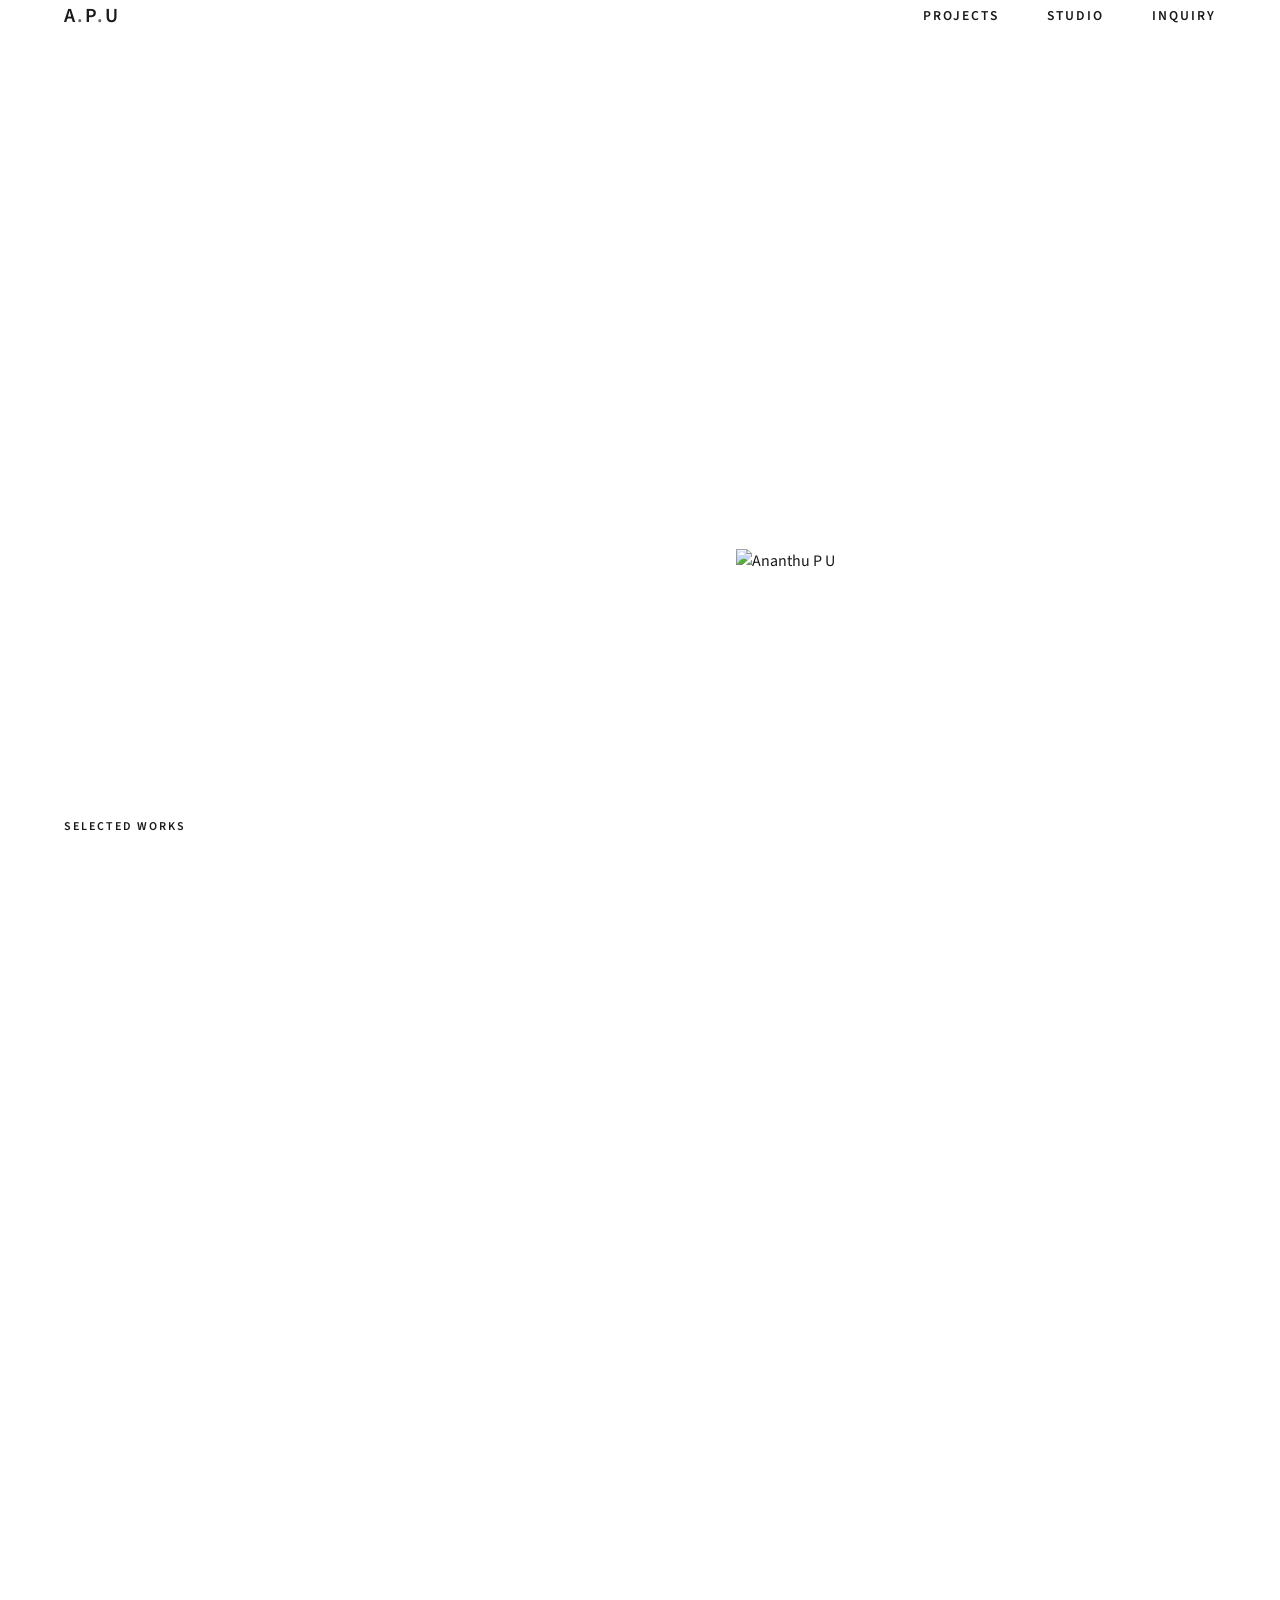
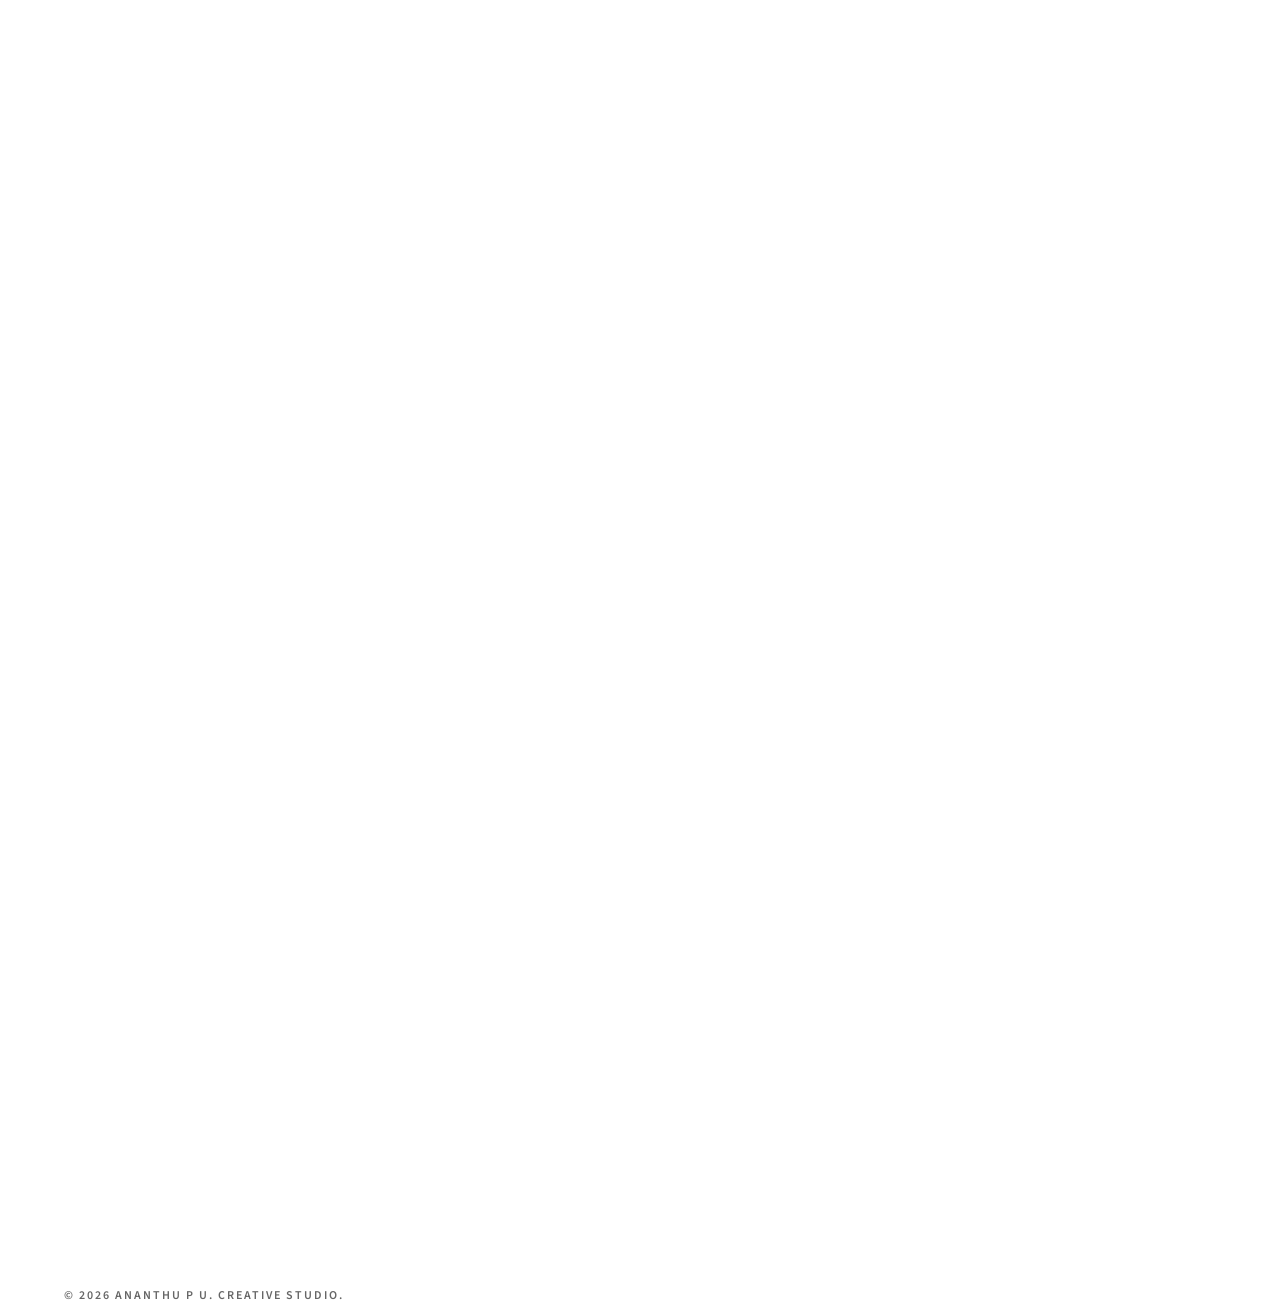
==== index_ananthu_final.html @ b5c191b0 "Initial commit - Ananthu Portfolio (Minimal Boutique)" ====
<!DOCTYPE html>
<html lang="en">
<head>
    <meta charset="UTF-8">
    <meta name="viewport" content="width=device-width, initial-scale=1.0">
    <title>Ananthu P U — Motion Designer</title>
    <!-- Fonts -->
    <link rel="preconnect" href="https://fonts.googleapis.com">
    <link rel="preconnect" href="https://fonts.gstatic.com" crossorigin>
    <link href="https://fonts.googleapis.com/css2?family=Playfair+Display:ital,wght@0,700;1,700&family=Source+Sans+3:wght@300;400;600&display=swap" rel="stylesheet">
    <link rel="stylesheet" href="style.css">
    <script src="https://unpkg.com/lucide@latest"></script>
</head>
<body>
    <nav class="container">
        <div class="logo">A<span>.</span>P<span>.</span>U</div>
        <ul class="nav-links">
            <li><a href="#work">Projects</a></li>
            <li><a href="#about">Studio</a></li>
            <li><a href="#contact">Inquiry</a></li>
        </ul>
    </nav>

    <main>
        <header class="hero-vFinal container">
            <div class="hero-content">
                <div class="reveal reveal-title">
                    <h1 class="magnetic-text">
                        <span class="split-txt"><span class="italic">Storytelling</span></span>
                        <span class="split-txt"><span>Through</span></span>
                        <br>
                        <span class="split-txt"><span>Motion</span></span>
                        <span class="split-txt"><span>Design.</span></span>
                    </h1>
                </div>
                <div class="hero-details reveal">
                    <p class="role">Motion Graphic Designer @ Microdigit</p>
                    <p class="location">Kochi, Kerala</p>
                </div>
            </div>
            <div class="hero-portrait-vFinal">
                <img src="../PORTFOLIO%202026/Portfolio.png" alt="Ananthu P U" style="height: auto !important; width: 100% !important; max-width: 480px !important; display: block !important; object-fit: contain !important; opacity: 1 !important; visibility: visible !important;">
            </div>
            <div class="scroll-down">
                <span>Selected Works</span>
                <i data-lucide="arrow-down"></i>
            </div>
        </header>

        <section id="work" class="work-section">
            <div class="work-container">
                <div class="work-horizontal">
                    <!-- Item 1 -->
                    <div class="work-card reveal">
                        <div class="image-wrapper">
                            <video autoplay muted loop playsinline class="work-video">
                                <source src="work-video.mp4" type="video/mp4">
                            </video>
                        </div>
                    </div>
                    <!-- Item 2 -->
                    <div class="work-card reveal">
                        <div class="image-wrapper">
                            <video autoplay muted loop playsinline class="work-video">
                                <source src="work-video-2.mp4" type="video/mp4">
                            </video>
                        </div>
                    </div>
                    <!-- Item 10 -->
                    <div class="work-card reveal">
                        <div class="image-wrapper">
                            <video autoplay muted loop playsinline class="work-video">
                                <source src="work-video-10.mp4" type="video/mp4">
                            </video>
                        </div>
                    </div>
                </div>
            </div>
        </section>

        <section id="about" class="about-section container reveal">
            <div class="section-label">Studio</div>
            <div class="about-content">
                <div class="summary">
                    <h2>Motion graphics designer with <i>7 years</i> of experience.</h2>
                    <p>Based in Kochi, India, I specialize in crafting visual narratives through motion design.</p>
                </div>
            </div>
        </section>

        <section id="contact" class="contact-section container reveal">
            <h2 class="cta-text">Let's craft your <i>next chapter</i>.</h2>
            <div class="contact-grid">
                <div class="contact-info">
                    <a href="mailto:hello@ananthu.com" class="main-link">hello@ananthu.com</a>
                </div>
            </div>
        </section>
    </main>

    <footer class="container">
        <p>&copy; 2026 Ananthu P U. Creative Studio.</p>
    </footer>

    <script>
        lucide.createIcons();
    </script>
</body>
</html>
---- style.css ----
:root {
    --bg: #ffffff;
    --text: #1a1a1a;
    --text-muted: #666666;
    --accent: #000000;
    --border: #eeeeee;
}

* {
    margin: 0;
    padding: 0;
    box-sizing: border-box;
}

body {
    background: var(--bg);
    color: var(--text);
    font-family: 'Source Sans 3', sans-serif;
    line-height: 1.6;
    -webkit-font-smoothing: antialiased;
}

h1, h2, h3, i {
    font-family: 'Playfair Display', serif;
}

.container {
    max-width: 1400px;
    margin: 0 auto;
    padding: 0 4rem;
}

/* Nav */
nav {
    display: flex;
    justify-content: space-between;
    align-items: center;
    padding: 3rem 4rem;
    position: fixed;
    top: 0;
    width: 100%;
    z-index: 100;
    background: rgba(255, 255, 255, 0.9);
    backdrop-filter: blur(10px);
}

.logo {
    font-weight: 600;
    font-size: 1.25rem;
    letter-spacing: 2px;
}

.logo span {
    color: var(--text-muted);
}

.nav-links {
    display: flex;
    list-style: none;
    gap: 3rem;
}

.nav-links a {
    text-decoration: none;
    color: var(--text);
    font-weight: 600;
    font-size: 0.85rem;
    text-transform: uppercase;
    letter-spacing: 2px;
    transition: opacity 0.3s;
}

.nav-links a:hover {
    opacity: 0.5;
}

/* Hero */
.hero {
    height: 100vh;
    display: grid;
    grid-template-columns: 1.2fr 1fr;
    align-items: center;
    padding-top: 100px;
    position: relative;
    overflow: hidden;
}

.hero-content {
    z-index: 2;
}

.hero h1 {
    font-size: clamp(3rem, 7vw, 6rem);
    line-height: 0.9;
    font-weight: 700;
    margin-bottom: 3rem;
    letter-spacing: -2px;
    perspective: 1000px;
}

.split-txt {
    display: inline-block;
    overflow: hidden;
    vertical-align: bottom;
    padding: 0.15em 0; /* Balanced padding */
}

.split-txt > span {
    display: inline-block;
    transform: translateY(115%); /* Slightly more than 100% to ensure hidden */
    transition: transform 1.2s cubic-bezier(0.19, 1, 0.22, 1);
    will-change: transform;
}

.split-txt .italic,
.split-txt em {
    font-style: italic;
    font-family: 'Playfair Display', serif;
}

.reveal-title.active .split-txt > span {
    transform: translateY(0);
}

.reveal-title.active .split-txt:nth-child(1) > * { transition-delay: 0.1s; }
/* nth-child(2) is <br> */
.reveal-title.active .split-txt:nth-child(3) > * { transition-delay: 0.3s; }

.reveal-title {
    opacity: 1;
    transform: none;
}

.hero-content {
    display: flex;
    flex-direction: column;
    gap: 0.5rem; /* Tight gap as per reference */
}

.hero-details {
    display: flex;
    justify-content: space-between;
    width: 100%;
    border-top: 1px solid rgba(0,0,0,0.05); /* Subtle separator if needed, or omit */
    padding-top: 0.5rem;
}

.hero-details p {
    text-transform: uppercase;
    font-weight: 600;
    font-size: 0.65rem;
    letter-spacing: 4px;
    color: var(--text-muted);
}

.hero-image {
    height: 100vh;
    display: flex;
    align-items: flex-end;
    justify-content: flex-end;
    position: relative;
}

.hero-image img {
    height: 90%;
    width: auto;
    object-fit: contain;
    -webkit-mask-image: linear-gradient(to bottom, 
        black 0%, 
        black 40%, 
        rgba(0,0,0,0.8) 60%, 
        rgba(0,0,0,0.4) 80%, 
        transparent 100%
    );
    mask-image: linear-gradient(to bottom, 
        black 0%, 
        black 40%, 
        rgba(0,0,0,0.8) 60%, 
        rgba(0,0,0,0.4) 80%, 
        transparent 100%
    );
}

.scroll-down {
    position: absolute;
    bottom: 4rem;
    left: 4rem;
    display: flex;
    align-items: center;
    gap: 1rem;
    font-size: 0.75rem;
    text-transform: uppercase;
    letter-spacing: 2px;
    font-weight: 600;
}

/* Individual section mobile overrides moved to consolidated media query at end of file */

/* Work Section - Horizontal Scroll */
.work-section {
    padding: 150px 0;
    overflow: hidden;
}

.work-container {
    width: 100%;
}

.work-horizontal {
    display: flex;
    gap: 4rem;
    padding: 0 4rem;
    overflow-x: auto;
    scroll-snap-type: x mandatory;
    -ms-overflow-style: none;
    scrollbar-width: none;
}

.work-horizontal::-webkit-scrollbar {
    display: none;
}

.work-card {
    min-width: 1066px; /* 16:9 for 600px height */
    height: 600px;
    scroll-snap-align: start;
    position: relative;
}

.image-wrapper {
    height: 100%;
    width: 100%;
    position: relative;
    overflow: hidden;
}

.work-card img, 
.work-video {
    width: 100%;
    height: 100%;
    object-fit: cover;
    transition: transform 1.2s cubic-bezier(0.19, 1, 0.22, 1);
}

.work-card:hover img,
.work-card:hover .work-video {
    transform: scale(1.05);
}


/* Slider Controls */
.slider-controls {
    margin-top: 4rem;
    display: flex;
    align-items: center;
    gap: 2rem;
}

.slider-btn {
    background: none;
    border: 1px solid var(--border);
    width: 60px;
    height: 60px;
    border-radius: 50%;
    cursor: pointer;
    display: flex;
    align-items: center;
    justify-content: center;
    transition: all 0.3s ease;
}

.slider-btn:hover {
    background: var(--text);
    color: var(--bg);
    border-color: var(--text);
}

.slider-progress-bar {
    flex-grow: 1;
    height: 1px;
    background: var(--border);
    position: relative;
}

.indicator {
    position: absolute;
    top: 50%;
    left: 0;
    transform: translateY(-50%);
    height: 2px;
    background: var(--text);
    width: 0%;
    transition: width 0.1s linear;
}

@media (max-width: 1024px) {
    .work-section {
        padding: 40px 0; /* Premium boutique spacing */
    }

    .section-label {
        margin-bottom: 1.5rem;
    }

    .work-container {
        padding: 0 2rem;
    }
    
    .work-horizontal {
        gap: 1.5rem;
        padding: 0;
        scroll-padding: 0;
    }

    .work-card {
        min-width: 85vw !important;
        height: auto !important;
        aspect-ratio: 16/9;
        scroll-snap-align: center;
    }
    
    .slider-controls {
        padding: 0;
        margin-top: 1.5rem;
    }
}


/* About Section */
.about-section {
    padding: 150px 0;
    border-top: 1px solid var(--border);
}

.section-label {
    text-transform: uppercase;
    font-size: 0.75rem;
    letter-spacing: 4px;
    font-weight: 600;
    margin-bottom: 4rem;
    color: var(--text-muted);
    padding-left: 2rem; /* Match content indent */
}

.about-content {
    display: grid;
    grid-template-columns: 1.5fr 1fr;
    gap: 8rem;
    padding-left: 2rem; /* Nudge text slightly right */
}

.summary h2 {
    font-size: 2.75rem;
    line-height: 1.1;
    margin-bottom: 3rem;
}

.summary p {
    font-size: 1.1rem;
    color: var(--text-muted);
}

.expertise {
    display: flex;
    flex-direction: column;
    gap: 2rem;
}

.exp-item {
    display: flex;
    align-items: center;
    gap: 2rem;
    border-bottom: 1px solid var(--border);
    padding-bottom: 1.5rem;
}

.exp-item span {
    font-size: 0.75rem;
    font-weight: 600;
    color: var(--text-muted);
}

.exp-item h3 {
    font-size: 1.5rem;
    font-weight: 500;
}

/* Tools Section */
.tools-container {
    margin-top: 5rem;
    padding-top: 3rem;
    border-top: 1px solid var(--border);
}

.tools-label {
    display: block;
    text-transform: uppercase;
    font-size: 0.65rem;
    letter-spacing: 2px;
    font-weight: 600;
    color: var(--text-muted);
    margin-bottom: 2.5rem;
}

.tools-horizontal {
    display: flex;
    gap: 3rem;
    flex-wrap: nowrap;
    align-items: center;
}

.tool-icon-box {
    display: flex;
    flex-direction: column;
    align-items: center;
    gap: 1rem;
    color: var(--text-muted);
    transition: all 0.4s cubic-bezier(0.19, 1, 0.22, 1);
    position: relative;
}

.tool-icon-box i {
    width: 24px;
    height: 24px;
    stroke-width: 1.5px;
}

.tool-name {
    font-size: 0.7rem;
    font-weight: 600;
    text-transform: uppercase;
    letter-spacing: 1px;
    position: absolute;
    bottom: -2.5rem;
    white-space: nowrap;
    opacity: 0;
    transform: translateY(10px);
    transition: all 0.4s cubic-bezier(0.19, 1, 0.22, 1);
}

.tool-icon-box:hover {
    color: var(--text);
}

.tool-icon-box:hover .tool-name {
    opacity: 1;
    transform: translateY(0);
}

/* Contact Section */
.contact-section {
    padding: 150px 0;
    background: #000;
    color: #fff;
    max-width: none;
    width: 100%;
}

.cta-text {
    font-size: 5rem;
    line-height: 0.9;
    margin-top: 5rem;
    margin-bottom: 0;
    margin-left: 10%;
}

.contact-grid {
    display: flex;
    justify-content: space-between;
    align-items: flex-end;
}

.contact-info {
    display: flex;
    flex-direction: column;
    gap: 1.5rem;
    margin-left: 10%;
}

.main-link {
    font-size: 3rem;
    color: #fff;
    text-decoration: none;
    font-weight: 600;
}

.sub-link {
    color: #888;
    text-decoration: none;
    text-transform: uppercase;
    letter-spacing: 2px;
    font-size: 0.85rem;
    font-weight: 600;
}

.contact-meta {
    display: flex;
    flex-direction: column;
    align-items: flex-start;
    gap: 0.75rem;
    margin-right: 15%;
    margin-bottom: 3.5rem;
}

/* Footer */
footer {
    padding: 80px 0;
    display: flex;
    justify-content: space-between;
    align-items: center;
    font-size: 0.75rem;
    text-transform: uppercase;
    letter-spacing: 2px;
    font-weight: 600;
    color: var(--text-muted);
}

.top-link {
    color: var(--text);
    text-decoration: none;
    transition: opacity 0.3s;
}

.top-link:hover {
    opacity: 0.5;
}

/* Reveal Animation */
.reveal {
    opacity: 0;
    transform: translateY(30px);
    transition: all 1s cubic-bezier(0.19, 1, 0.22, 1);
}

.reveal.active {
    opacity: 1;
    transform: translateY(0);
}

.reveal.delay {
    transition-delay: 0.2s;
}

.reveal.delay-L {
    transition-delay: 0.5s;
}

/* Mobile-First / Shared Hero Styles - Default */
.hero-vFinal {
    height: auto;
    min-height: auto;
    display: flex;
    flex-direction: column;
    padding-top: 5rem;
    align-items: center;
    gap: 3rem;
    position: relative;
    /* overflow: hidden; */
}

.hero-portrait-vFinal {
    display: flex;
    justify-content: center;
    order: -1; /* Image on top for mobile */
    width: 100%;
}

.hero-portrait-vFinal img {
    height: auto !important;
    width: 100% !important;
    max-width: 380px;
    object-fit: contain;
}

.hero-vFinal h1 {
    font-family: 'Playfair Display', serif;
    font-size: clamp(2rem, 8vw, 3.5rem);
    line-height: 1.1;
    margin-bottom: 0;
    font-weight: 700;
    letter-spacing: -1px;
}

/* ===== DESKTOP (1100px+) ===== */
@media (min-width: 1100px) {
    .hero-vFinal {
        flex-direction: row;
        justify-content: space-between;
        height: 100vh;
        min-height: 800px;
        align-items: center;
        padding-top: 14rem; /* Push content well above center */
        gap: 0;
    }

    .hero-portrait-vFinal {
        justify-content: flex-end;
        order: 1;
        width: 45%;
    }

    .hero-portrait-vFinal img {
        height: 85vh !important;
        width: auto !important;
        max-width: none !important;
    }

    .hero-content {
        width: 55%;
    }

    .hero-vFinal h1 {
        font-size: clamp(3.5rem, 5vw, 5.5rem);
        line-height: 1.05;
        margin-bottom: 0;
        letter-spacing: -2px;
        white-space: nowrap; /* Force 2-line layout */
    }
}


/* ===== TABLET (768px - 1099px) ===== */
@media (min-width: 768px) and (max-width: 1099px) {
    .container { padding: 0 2rem; }

    nav { padding: 1.5rem 0; }

    /* Side-by-side layout for tablet too */
    .hero-vFinal {
        flex-direction: row;
        justify-content: space-between;
        min-height: 100svh;
        align-items: center;
        padding-top: 5rem;
        gap: 1rem;
    }

    .hero-portrait-vFinal {
        order: 1;
        justify-content: flex-end;
        width: 40%;
    }

    .hero-portrait-vFinal img {
        height: 60vh !important;
        width: auto !important;
        max-width: none !important;
    }

    .hero-content {
        width: 58%;
    }

    .hero-vFinal h1 {
        font-size: clamp(2.5rem, 5vw, 4rem);
        line-height: 1.1;
        letter-spacing: -1px;
        white-space: nowrap;
    }

    .hero-details {
        margin-top: 1.5rem;
    }

    .about-section { padding: 100px 0; }
    .about-content { grid-template-columns: 1fr; gap: 4rem; }
    .summary h2 { font-size: 2.5rem; }
    .cta-text { font-size: 3rem; }
}

/* ===== MOBILE (up to 767px) ===== */
@media (max-width: 767px) {
    .container { padding: 0 1.25rem; }

    nav {
        padding: 1.25rem 0;
        flex-direction: row;
        justify-content: space-between;
        align-items: center;
    }

    .nav-links {
        gap: 1.25rem;
        font-size: 0.6rem;
    }

    /* Mobile: stacked, portrait on top */
    .hero-vFinal {
        flex-direction: column;
        padding-top: 3.5rem;
        align-items: flex-start;
        gap: 0.5rem; /* Reduced to bring text close to the image */
        min-height: auto;
    }

    .hero-portrait-vFinal {
        order: -1;
        justify-content: center;
        width: 100%;
    }

    .hero-portrait-vFinal img {
        height: auto !important;
        width: 100% !important;
        max-width: 260px !important;
        margin: 0 auto;
        display: block !important;
    }

    .hero-vFinal h1 {
        font-size: clamp(2.2rem, 9vw, 3rem);
        line-height: 1.1;
        letter-spacing: -1px;
        white-space: normal; /* Allow wrapping on mobile */
    }

    .hero-content {
        width: 100%;
    }

    .hero-details {
        display: flex;
        flex-direction: column;
        gap: 0.4rem;
        margin-top: 1rem;
    }

    .hero-details p {
        font-size: 0.6rem;
        letter-spacing: 1.5px;
    }

    .scroll-down {
        position: relative;
        bottom: auto;
        left: auto;
        margin-top: 2rem;
        font-size: 0.6rem;
        padding-bottom: 1.5rem;
    }

    /* About */
    .about-section { padding: 60px 0; }
    .about-content { grid-template-columns: 1fr; gap: 3rem; }
    .summary h2 { font-size: 1.75rem; }
    .summary p { font-size: 1rem; }
    .tools-horizontal { flex-wrap: wrap; gap: 1.5rem; }
    .section-label { margin-bottom: 2rem; }

    /* Contact */
    .cta-text { font-size: 2rem; line-height: 1.15; margin-left: 0; }
    .contact-grid { flex-direction: column; gap: 2rem; margin-top: 3rem; }
    .main-link { font-size: 1.5rem; }
    .contact-info { margin-left: 0; }
    .contact-meta { margin-right: 0; margin-bottom: 2rem; }

    /* Footer */
    footer { 
        padding: 3rem 0;
        flex-direction: column;
        gap: 1rem;
        text-align: center;
    }
}
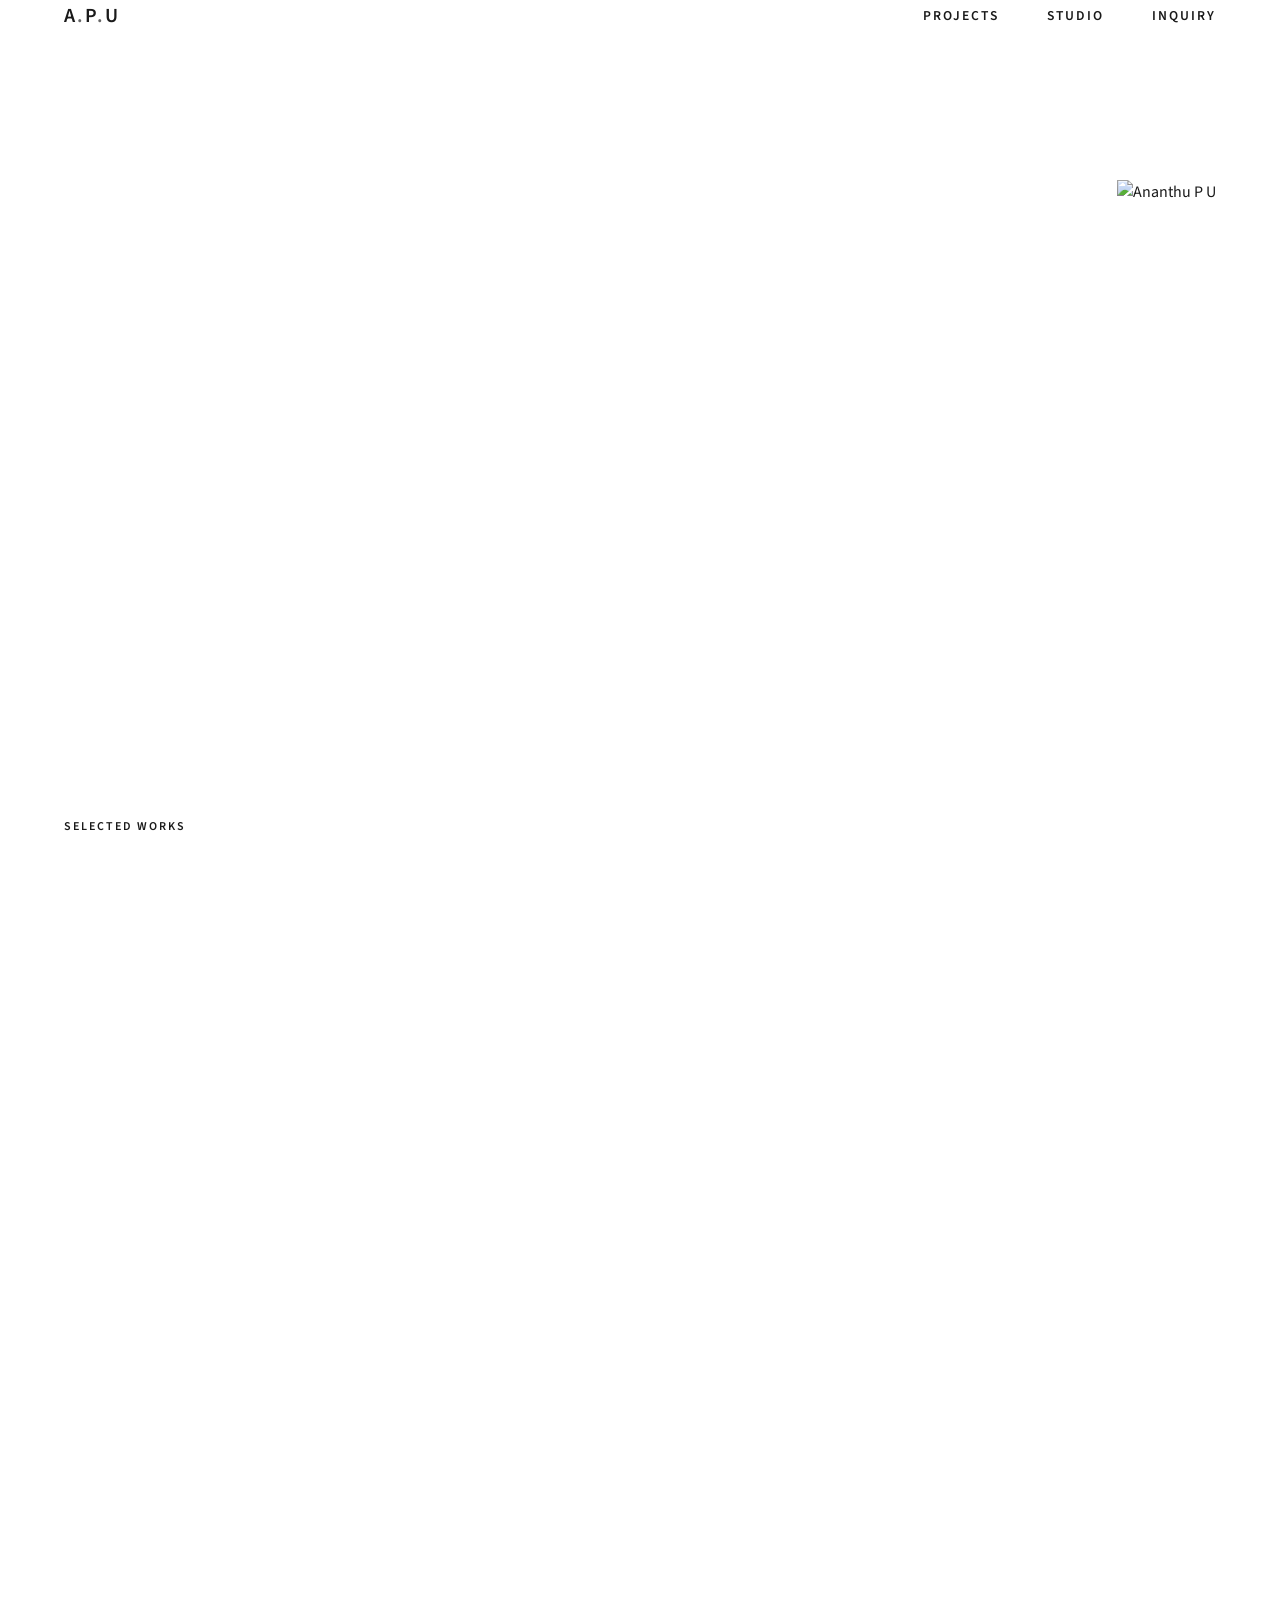
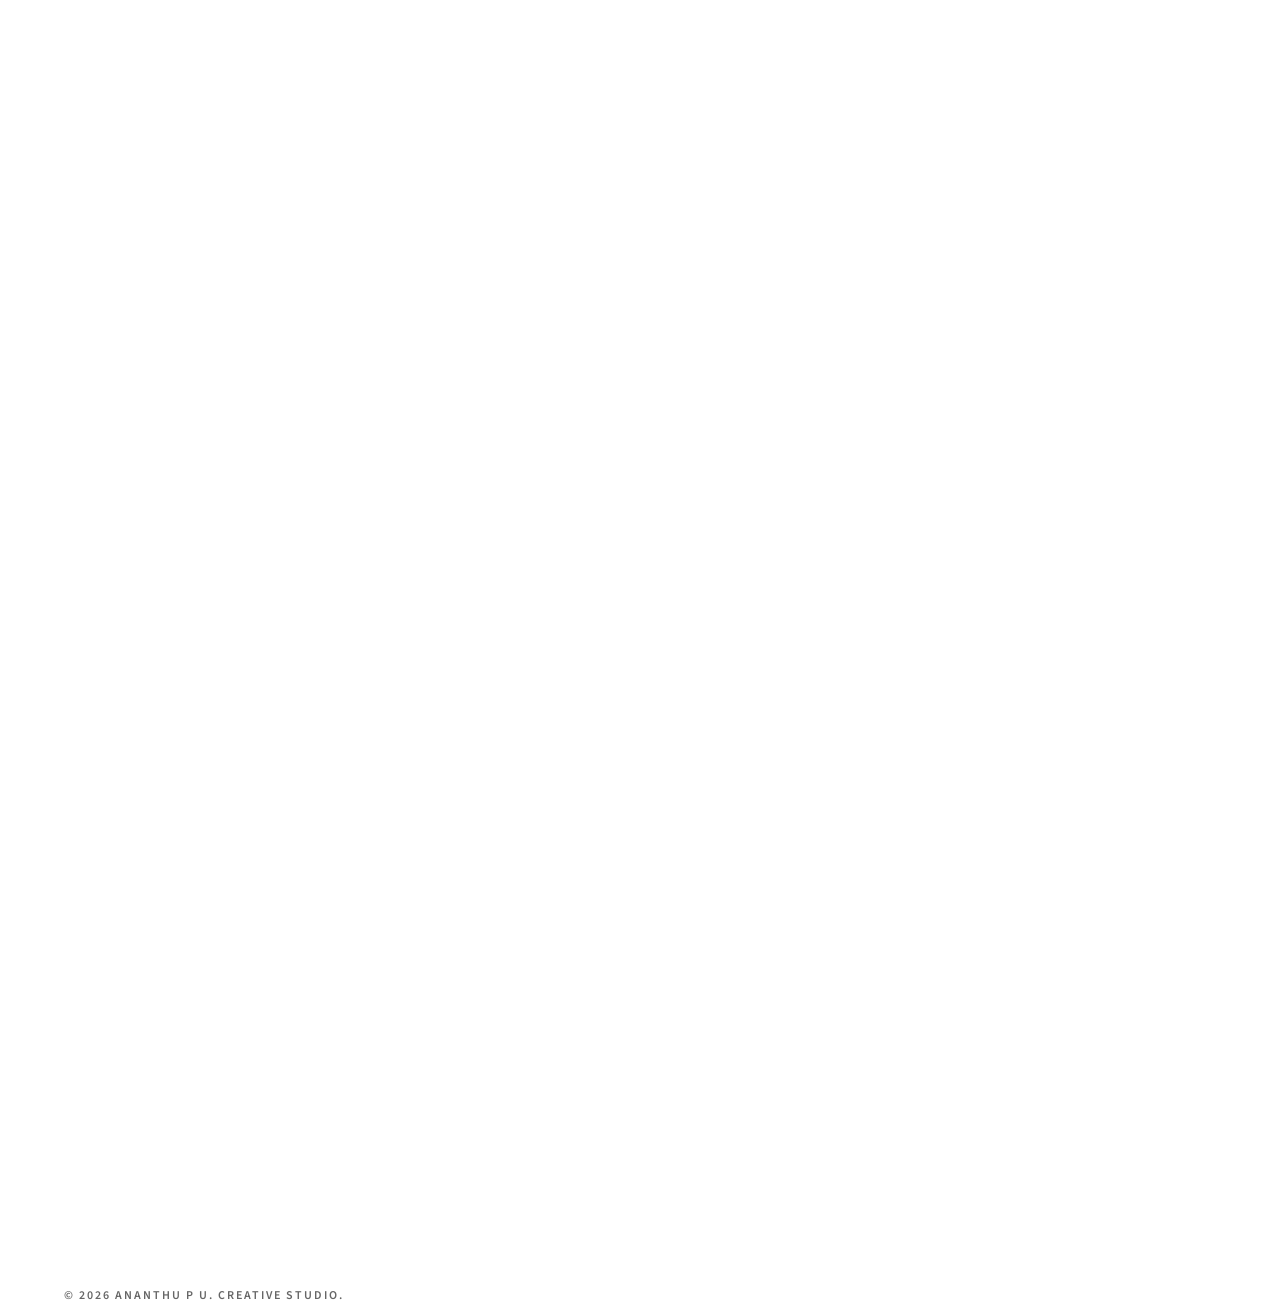
==== commit 12a356b1: "Update email and optimize video playback / styling" ====
--- a/index_ananthu_final.html
+++ b/index_ananthu_final.html
@@ -39,7 +39,7 @@
                 </div>
             </div>
             <div class="hero-portrait-vFinal">
-                <img src="../PORTFOLIO%202026/Portfolio.png" alt="Ananthu P U" style="height: auto !important; width: 100% !important; max-width: 480px !important; display: block !important; object-fit: contain !important; opacity: 1 !important; visibility: visible !important;">
+                <img src="../PORTFOLIO%202026/Portfolio.png" alt="Ananthu P U">
             </div>
             <div class="scroll-down">
                 <span>Selected Works</span>
@@ -104,6 +104,59 @@
 
     <script>
         lucide.createIcons();
+
+        /* ── Reveal animation observer ── */
+        const revealObs = new IntersectionObserver((entries) => {
+            entries.forEach(e => { if (e.isIntersecting) e.target.classList.add('active'); });
+        }, { threshold: 0.1 });
+        document.querySelectorAll('.reveal').forEach(el => revealObs.observe(el));
+
+        /* ── Video smooth-playback engine ── */
+        const allVideos = document.querySelectorAll('video.work-video');
+
+        // Helper: play only when we have at least some data
+        function safePlay(video) {
+            if (video.readyState >= 2) { // HAVE_CURRENT_DATA
+                video.play().catch(() => {});
+                return;
+            }
+            if (video.preload !== 'auto') {
+                video.preload = 'auto';
+                video.load();
+            }
+            // Use 'canplay' instead of 'canplaythrough' for faster response
+            const playHandler = () => {
+                video.removeEventListener('canplay', playHandler);
+                video.play().catch(() => {});
+            };
+            video.addEventListener('canplay', playHandler);
+        }
+
+        // Main observer – uses VIEWPORT (null root) so it always fires correctly
+        const videoObs = new IntersectionObserver((entries) => {
+            entries.forEach(e => {
+                const v = e.target.querySelector('video');
+                if (!v) return;
+                if (e.isIntersecting) {
+                    v.preload = 'auto';
+                    // Small delay to prevent jitter on fast scrool
+                    setTimeout(() => {
+                        if (e.target.classList.contains('active')) safePlay(v);
+                    }, 100);
+                } else {
+                    v.pause();
+                }
+            });
+        }, { threshold: 0.3 }); // Only play when 30% visible
+
+        document.querySelectorAll('.work-card').forEach(card => videoObs.observe(card));
+
+        // Start the first video immediately
+        if (allVideos.length > 0) {
+            allVideos[0].preload = 'auto';
+            allVideos[0].load();
+            safePlay(allVideos[0]);
+        }
     </script>
 </body>
 </html>
--- a/style.css
+++ b/style.css
@@ -232,6 +232,36 @@
     width: 100%;
     position: relative;
     overflow: hidden;
+    background: #f0f0f0; /* Base placeholder color */
+}
+
+/* Shimmer Loading Effect */
+.image-wrapper::after {
+    content: "";
+    position: absolute;
+    top: 0;
+    left: 0;
+    width: 100%;
+    height: 100%;
+    background: linear-gradient(
+        90deg, 
+        rgba(255,255,255,0) 0%, 
+        rgba(255,255,255,0.2) 50%, 
+        rgba(255,255,255,0) 100%
+    );
+    background-size: 200% 100%;
+    animation: shimmer 2s infinite linear;
+    pointer-events: none;
+    z-index: 1;
+}
+
+.reveal.active .image-wrapper::after {
+    display: none; /* Hide shimmer when content is active */
+}
+
+@keyframes shimmer {
+    0% { background-position: -200% 0; }
+    100% { background-position: 200% 0; }
 }
 
 .work-card img, 
@@ -239,12 +269,13 @@
     width: 100%;
     height: 100%;
     object-fit: cover;
-    transition: transform 1.2s cubic-bezier(0.19, 1, 0.22, 1);
-}
-
-.work-card:hover img,
-.work-card:hover .work-video {
-    transform: scale(1.05);
+    will-change: transform;
+    transform: translateZ(0); /* Force GPU acceleration */
+    -webkit-transform: translateZ(0);
+    backface-visibility: hidden;
+    -webkit-backface-visibility: hidden;
+    contain: layout paint;    /* Isolate repaints to this element */
+    background: #f7f7f7;      /* Prevent black flash */
 }
 
 
@@ -318,7 +349,14 @@
         aspect-ratio: 16/9;
         scroll-snap-align: center;
     }
-    
+
+    /* Disable reveal slide animation on mobile to prevent overflow glitch */
+    .work-card.reveal {
+        opacity: 1;
+        transform: none;
+        transition: none;
+    }
+
     .slider-controls {
         padding: 0;
         margin-top: 1.5rem;
@@ -404,19 +442,19 @@
 
 .tools-horizontal {
     display: flex;
-    gap: 3rem;
-    flex-wrap: nowrap;
-    align-items: center;
+    gap: 2.5rem;
+    flex-wrap: wrap;
+    align-items: flex-start;
 }
 
 .tool-icon-box {
     display: flex;
     flex-direction: column;
     align-items: center;
-    gap: 1rem;
+    gap: 0.6rem;
     color: var(--text-muted);
-    transition: all 0.4s cubic-bezier(0.19, 1, 0.22, 1);
-    position: relative;
+    transition: color 0.3s ease;
+    cursor: default;
 }
 
 .tool-icon-box i {
@@ -426,16 +464,13 @@
 }
 
 .tool-name {
-    font-size: 0.7rem;
+    font-size: 0.65rem;
     font-weight: 600;
     text-transform: uppercase;
     letter-spacing: 1px;
-    position: absolute;
-    bottom: -2.5rem;
+    color: var(--text-muted);
     white-space: nowrap;
-    opacity: 0;
-    transform: translateY(10px);
-    transition: all 0.4s cubic-bezier(0.19, 1, 0.22, 1);
+    text-align: center;
 }
 
 .tool-icon-box:hover {
@@ -443,8 +478,7 @@
 }
 
 .tool-icon-box:hover .tool-name {
-    opacity: 1;
-    transform: translateY(0);
+    color: var(--text);
 }
 
 /* Contact Section */
@@ -566,10 +600,13 @@
 }
 
 .hero-portrait-vFinal img {
-    height: auto !important;
-    width: 100% !important;
+    height: auto;
+    width: 100%;
     max-width: 380px;
     object-fit: contain;
+    opacity: 1;
+    visibility: visible;
+    display: block;
 }
 
 .hero-vFinal h1 {
@@ -688,14 +725,14 @@
     .hero-vFinal {
         flex-direction: column;
         padding-top: 3.5rem;
-        align-items: flex-start;
-        gap: 0.5rem; /* Reduced to bring text close to the image */
+        align-items: center; /* Center children */
+        gap: 0; /* Minimal gap as requested */
         min-height: auto;
     }
 
     .hero-portrait-vFinal {
         order: -1;
-        justify-content: center;
+        justify-content: center; /* Center-align */
         width: 100%;
     }
 
@@ -703,7 +740,7 @@
         height: auto !important;
         width: 100% !important;
         max-width: 260px !important;
-        margin: 0 auto;
+        margin: 0 auto !important; /* Center-align */
         display: block !important;
     }
 
@@ -712,15 +749,18 @@
         line-height: 1.1;
         letter-spacing: -1px;
         white-space: normal; /* Allow wrapping on mobile */
+        text-align: center; /* Center title */
     }
 
     .hero-content {
+        text-align: center; /* Center content */
         width: 100%;
     }
 
     .hero-details {
         display: flex;
         flex-direction: column;
+        align-items: center; /* Center text */
         gap: 0.4rem;
         margin-top: 1rem;
     }
@@ -748,11 +788,12 @@
     .section-label { margin-bottom: 2rem; }
 
     /* Contact */
-    .cta-text { font-size: 2rem; line-height: 1.15; margin-left: 0; }
-    .contact-grid { flex-direction: column; gap: 2rem; margin-top: 3rem; }
-    .main-link { font-size: 1.5rem; }
-    .contact-info { margin-left: 0; }
-    .contact-meta { margin-right: 0; margin-bottom: 2rem; }
+    .cta-text { font-size: 2rem; line-height: 1.15; margin-left: 0; margin-top: 3rem; }
+    .contact-grid { flex-direction: column; align-items: flex-start; gap: 2rem; margin-top: 2rem; }
+    .contact-info { margin-left: 0; width: 100%; }
+    .main-link { font-size: 1.4rem; }
+    .contact-meta { margin-right: 0; margin-bottom: 1rem; align-items: flex-start; }
+    .sub-link { font-size: 0.75rem; }
 
     /* Footer */
     footer { 
